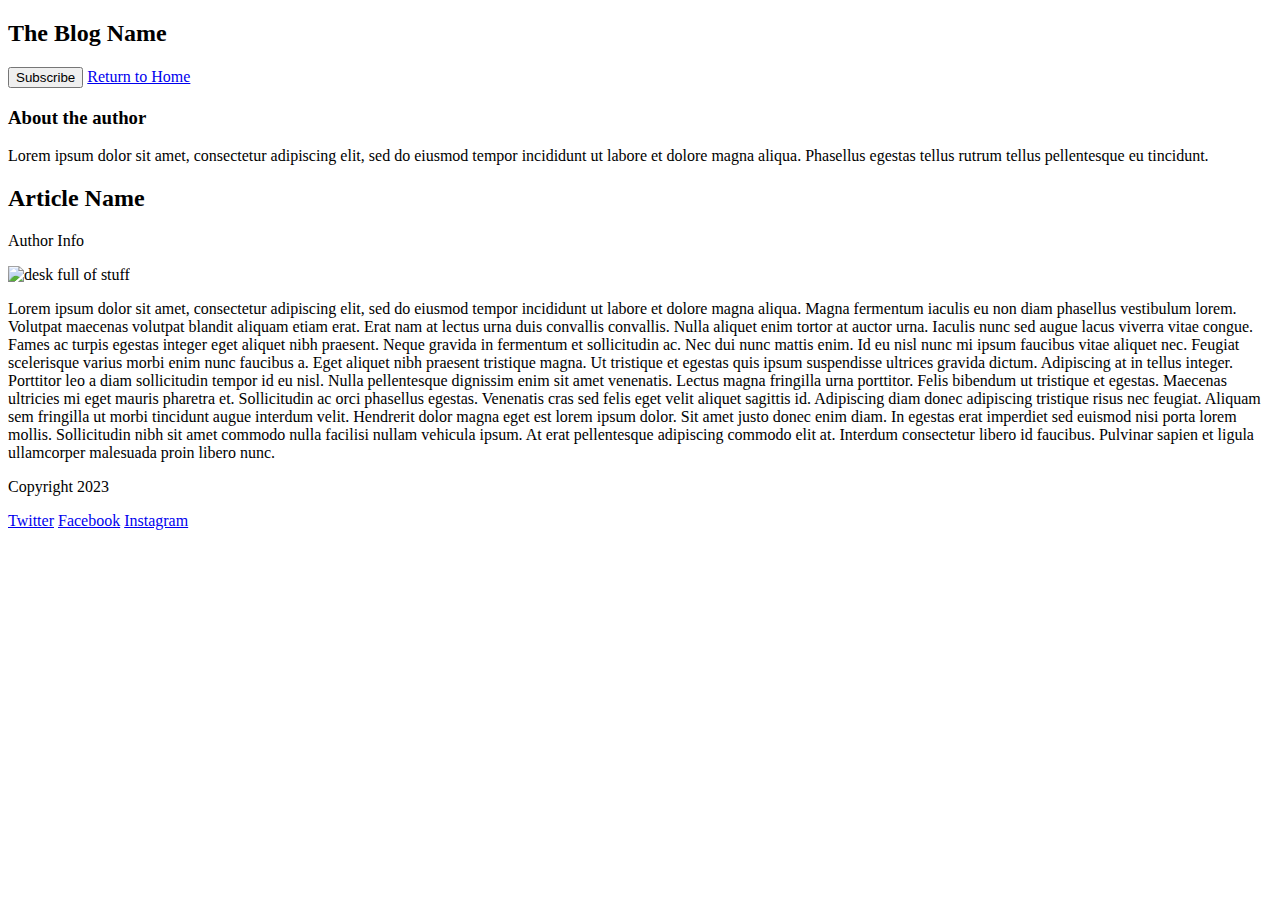
==== post.html @ addd7977 "first commit" ====
<!DOCTYPE html>
<html lang="en">

<head>
    <meta charset="UTF-8">
    <meta name="viewport" content="width=device-width, initial-scale=1.0">
    <title>Document</title>
</head>

<body>
    <header>
        <h2>The Blog Name</h2>
        <div class="header-btn">
            <button>Subscribe</button>
            <a href="index.html">Return to Home</a>
        </div>
    </header>

    <main>
        <aside>
            <h3>About the author</h3>
            <p>Lorem ipsum dolor sit amet, consectetur adipiscing elit, sed do eiusmod tempor incididunt ut labore et
                dolore magna aliqua. Phasellus egestas tellus rutrum tellus pellentesque eu tincidunt.</p>
        </aside>

        <section>
            <div>
                <article>
                    <h2>Article Name</h2>
                    <p>Author Info</p>
                    <img src="https://picsum.photos/id/26/400/200" alt="desk full of stuff">
                    <p>Lorem ipsum dolor sit amet, consectetur adipiscing elit, sed do eiusmod tempor incididunt ut
                        labore et dolore magna aliqua. Magna fermentum iaculis eu non diam phasellus vestibulum lorem.
                        Volutpat maecenas volutpat blandit aliquam etiam erat. Erat nam at lectus urna duis convallis
                        convallis. Nulla aliquet enim tortor at auctor urna. Iaculis nunc sed augue lacus viverra vitae
                        congue. Fames ac turpis egestas integer eget aliquet nibh praesent. Neque gravida in fermentum
                        et sollicitudin ac. Nec dui nunc mattis enim. Id eu nisl nunc mi ipsum faucibus vitae aliquet
                        nec. Feugiat scelerisque varius morbi enim nunc faucibus a. Eget aliquet nibh praesent tristique
                        magna. Ut tristique et egestas quis ipsum suspendisse ultrices gravida dictum. Adipiscing at in
                        tellus integer.

                        Porttitor leo a diam sollicitudin tempor id eu nisl. Nulla pellentesque dignissim enim sit amet
                        venenatis. Lectus magna fringilla urna porttitor. Felis bibendum ut tristique et egestas.
                        Maecenas ultricies mi eget mauris pharetra et. Sollicitudin ac orci phasellus egestas. Venenatis
                        cras sed felis eget velit aliquet sagittis id. Adipiscing diam donec adipiscing tristique risus
                        nec feugiat. Aliquam sem fringilla ut morbi tincidunt augue interdum velit. Hendrerit dolor
                        magna eget est lorem ipsum dolor. Sit amet justo donec enim diam. In egestas erat imperdiet sed
                        euismod nisi porta lorem mollis. Sollicitudin nibh sit amet commodo nulla facilisi nullam
                        vehicula ipsum. At erat pellentesque adipiscing commodo elit at. Interdum consectetur libero id
                        faucibus. Pulvinar sapien et ligula ullamcorper malesuada proin libero nunc.</p>
                </article>
            </div>
        </section>
    </main>


    <footer>
        <p>Copyright 2023</p>
        <a href="https://www.twitter.com">Twitter</a>
        <a href="https://www.facebook.com">Facebook</a>
        <a href="https://www.instagram.com">Instagram</a>
    </footer>
</body>

</html>
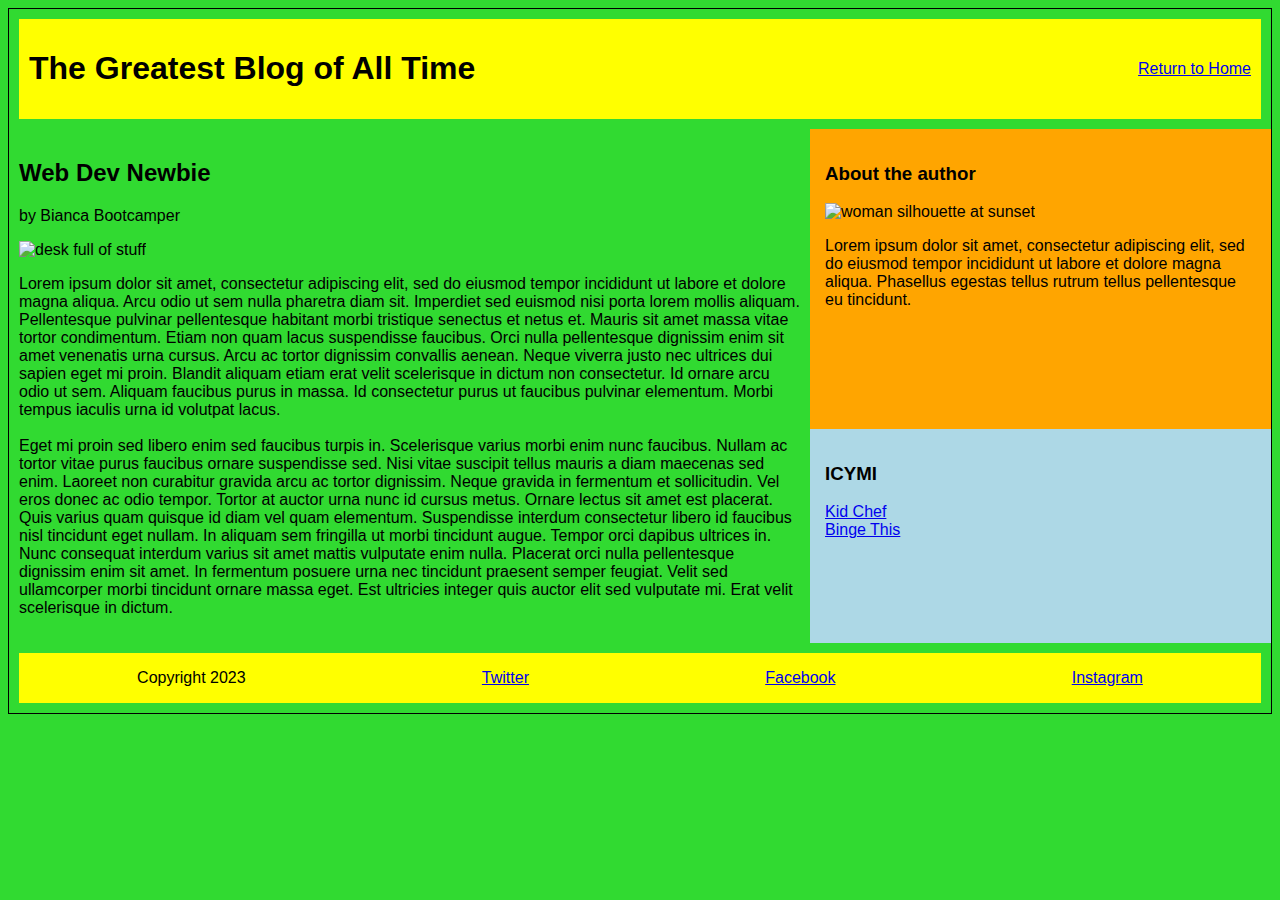
==== commit 5145d368: "CSS almost done" ====
--- a/post.html
+++ b/post.html
@@ -4,53 +4,60 @@
 <head>
     <meta charset="UTF-8">
     <meta name="viewport" content="width=device-width, initial-scale=1.0">
-    <title>Document</title>
+    <link rel="stylesheet" href="post.css">
+    <title>Blog Post</title>
 </head>
 
 <body>
     <header>
-        <h2>The Blog Name</h2>
-        <div class="header-btn">
-            <button>Subscribe</button>
+        <h1>The Greatest Blog of All Time</h1>
+        <div class="home-link">
             <a href="index.html">Return to Home</a>
         </div>
     </header>
 
     <main>
-        <aside>
+        <div class="article">
+            <h2>Web Dev Newbie</h2>
+            <p> by Bianca Bootcamper</p>
+            <img src="https://picsum.photos/id/26/400/200" alt="desk full of stuff">
+            <p>Lorem ipsum dolor sit amet, consectetur adipiscing elit, sed do eiusmod tempor incididunt ut labore et
+                dolore magna aliqua. Arcu odio ut sem nulla pharetra diam sit. Imperdiet sed euismod nisi porta lorem
+                mollis aliquam. Pellentesque pulvinar pellentesque habitant morbi tristique senectus et netus et. Mauris
+                sit amet massa vitae tortor condimentum. Etiam non quam lacus suspendisse faucibus. Orci nulla
+                pellentesque dignissim enim sit amet venenatis urna cursus. Arcu ac tortor dignissim convallis aenean.
+                Neque viverra justo nec ultrices dui sapien eget mi proin. Blandit aliquam etiam erat velit scelerisque
+                in dictum non consectetur. Id ornare arcu odio ut sem. Aliquam faucibus purus in massa. Id consectetur
+                purus ut faucibus pulvinar elementum. Morbi tempus iaculis urna id volutpat lacus. <br><br>
+
+                Eget mi proin sed libero enim sed faucibus turpis in. Scelerisque varius morbi enim nunc faucibus.
+                Nullam ac tortor vitae purus faucibus ornare suspendisse sed. Nisi vitae suscipit tellus mauris a diam
+                maecenas sed enim. Laoreet non curabitur gravida arcu ac tortor dignissim. Neque gravida in fermentum et
+                sollicitudin. Vel eros donec ac odio tempor. Tortor at auctor urna nunc id cursus metus. Ornare lectus
+                sit amet est placerat. Quis varius quam quisque id diam vel quam elementum. Suspendisse interdum
+                consectetur libero id faucibus nisl tincidunt eget nullam. In aliquam sem fringilla ut morbi tincidunt
+                augue. Tempor orci dapibus ultrices in. Nunc consequat interdum varius sit amet mattis vulputate enim
+                nulla. Placerat orci nulla pellentesque dignissim enim sit amet. In fermentum posuere urna nec tincidunt
+                praesent semper feugiat. Velit sed ullamcorper morbi tincidunt ornare massa eget. Est ultricies integer
+                quis auctor elit sed vulputate mi. Erat velit scelerisque in dictum.</p>
+        </div>
+
+        <div class="about">
             <h3>About the author</h3>
+            <img src="https://picsum.photos/id/65/200/150" alt="woman silhouette at sunset">
             <p>Lorem ipsum dolor sit amet, consectetur adipiscing elit, sed do eiusmod tempor incididunt ut labore et
                 dolore magna aliqua. Phasellus egestas tellus rutrum tellus pellentesque eu tincidunt.</p>
-        </aside>
+            <!-- <button>Follow Bianca</button> -->
+        </div>
 
-        <section>
-            <div>
-                <article>
-                    <h2>Article Name</h2>
-                    <p>Author Info</p>
-                    <img src="https://picsum.photos/id/26/400/200" alt="desk full of stuff">
-                    <p>Lorem ipsum dolor sit amet, consectetur adipiscing elit, sed do eiusmod tempor incididunt ut
-                        labore et dolore magna aliqua. Magna fermentum iaculis eu non diam phasellus vestibulum lorem.
-                        Volutpat maecenas volutpat blandit aliquam etiam erat. Erat nam at lectus urna duis convallis
-                        convallis. Nulla aliquet enim tortor at auctor urna. Iaculis nunc sed augue lacus viverra vitae
-                        congue. Fames ac turpis egestas integer eget aliquet nibh praesent. Neque gravida in fermentum
-                        et sollicitudin ac. Nec dui nunc mattis enim. Id eu nisl nunc mi ipsum faucibus vitae aliquet
-                        nec. Feugiat scelerisque varius morbi enim nunc faucibus a. Eget aliquet nibh praesent tristique
-                        magna. Ut tristique et egestas quis ipsum suspendisse ultrices gravida dictum. Adipiscing at in
-                        tellus integer.
+        <div class="more">
+            <h3>ICYMI</h3>
+            <a href="index.html">Kid Chef</a> <br>
+            <a href="index.html">Binge This</a>
+        </div>
 
-                        Porttitor leo a diam sollicitudin tempor id eu nisl. Nulla pellentesque dignissim enim sit amet
-                        venenatis. Lectus magna fringilla urna porttitor. Felis bibendum ut tristique et egestas.
-                        Maecenas ultricies mi eget mauris pharetra et. Sollicitudin ac orci phasellus egestas. Venenatis
-                        cras sed felis eget velit aliquet sagittis id. Adipiscing diam donec adipiscing tristique risus
-                        nec feugiat. Aliquam sem fringilla ut morbi tincidunt augue interdum velit. Hendrerit dolor
-                        magna eget est lorem ipsum dolor. Sit amet justo donec enim diam. In egestas erat imperdiet sed
-                        euismod nisi porta lorem mollis. Sollicitudin nibh sit amet commodo nulla facilisi nullam
-                        vehicula ipsum. At erat pellentesque adipiscing commodo elit at. Interdum consectetur libero id
-                        faucibus. Pulvinar sapien et ligula ullamcorper malesuada proin libero nunc.</p>
-                </article>
-            </div>
-        </section>
+        <!--how to add more or shrink-->
+
     </main>
 
 
--- a/post.css
+++ b/post.css
@@ -0,0 +1,50 @@
+body {
+    font-family:Arial, Helvetica, sans-serif;
+    background-color: rgb(49, 218, 49);
+    border: 1px solid black;
+   }
+
+   header {
+    /* border: 1px solid orange; */
+    margin: 10px;
+    padding: 10px;
+    background-color: yellow;
+    display: flex;
+    justify-content:space-between;
+    align-items: center;
+}
+
+main {
+    display: grid;
+    grid-template-columns: auto auto auto;
+    grid-template-areas:
+    "mc mc ab"
+    "mc mc mo" ;
+}
+
+.about {
+    grid-area: ab;
+    background-color: orange;
+    padding: 15px;
+}
+
+.article {
+    grid-area: mc;
+    padding: 10px;
+}
+
+.more {
+    grid-area: mo;
+    padding: 15px;
+    background-color: lightblue;
+}
+
+
+footer {
+    /* border: 1px solid yellow; */
+    display: flex;
+    background-color: yellow;
+    align-items: center;
+    justify-content: space-around;
+    margin: 10px;
+}